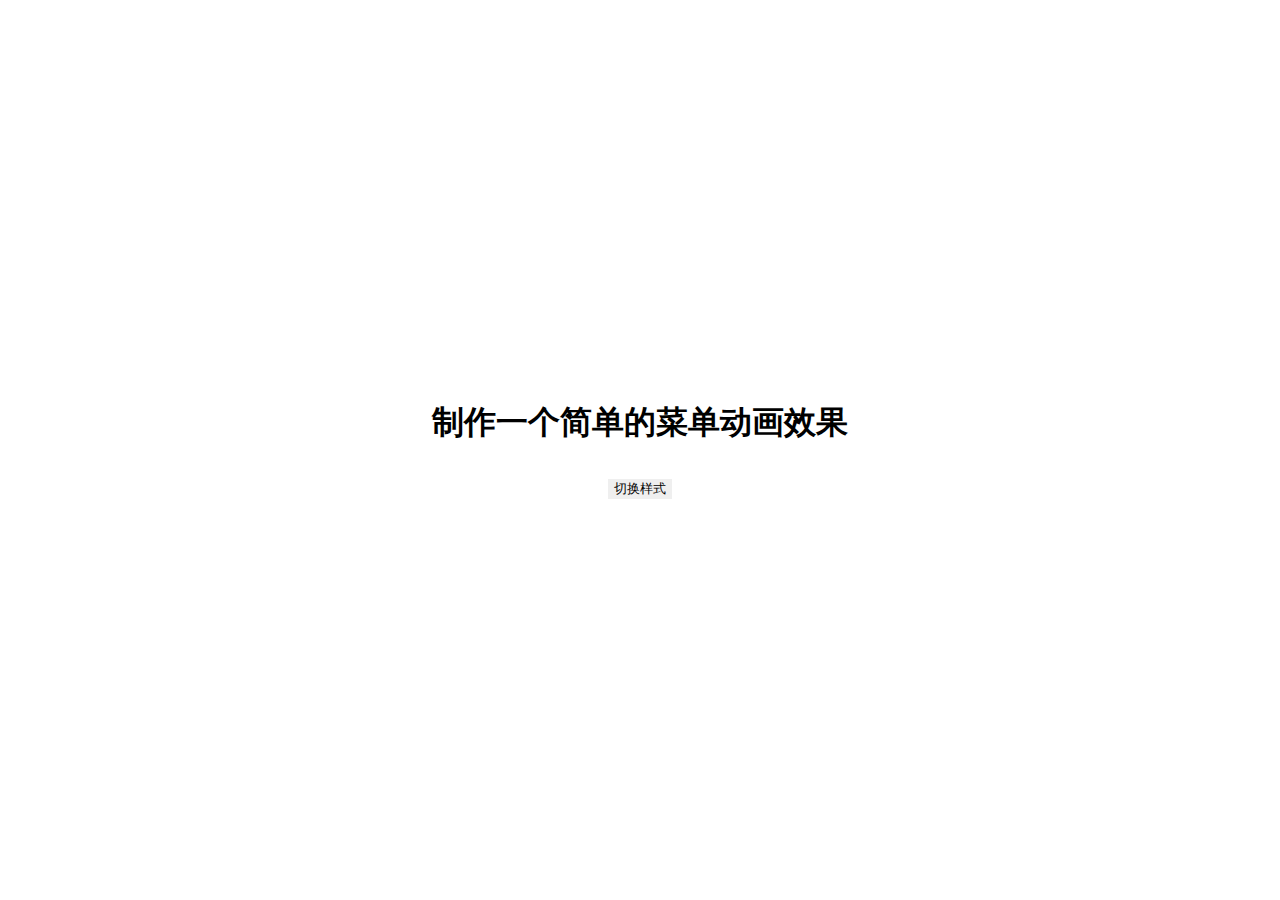
==== CSS/1/index.html @ f88913ea "css完成１" ====
<!DOCTYPE html>
<html lang="en">
<head>
    <meta charset="UTF-8">
    <meta name="viewport" content="width=device-width, initial-scale=1.0">
    <meta http-equiv="X-UA-Compatible" content="ie=edge">
    <style>
        *{
            margin: 0;
            border: 0;
        }
        body {
            display: flex;
            flex-direction: column;
            justify-content: center;
            align-items: center;
            height: 100vh;
        }
        body > button {
            margin-top: 2em;
        }
        .txtb {
            background: chartreuse;
            height: .5em;
            width: 0;
            transition: all 1s; 
            margin: 0 auto;
        }
        .txtb.active {
            background: chartreuse;
            width: 100%;
        }

    </style>
    <title>No.1 - 制作一个简单的菜单动画效果</title>
</head>
<body>
    <div>
        <h1 class="text" id="txt">制作一个简单的菜单动画效果</h1>
        <div class="txtb" id="txtb"></div>
    </div>
    
    <button class=".bt" id="bt">切换样式</button>
    <script>
        
        bt.addEventListener('click', (e) => {
            txtb.classList.add('active')
            setTimeout(() => {
                txtb.classList.remove('active')
            }, 1000);
        })
    </script>
</body>
</html>
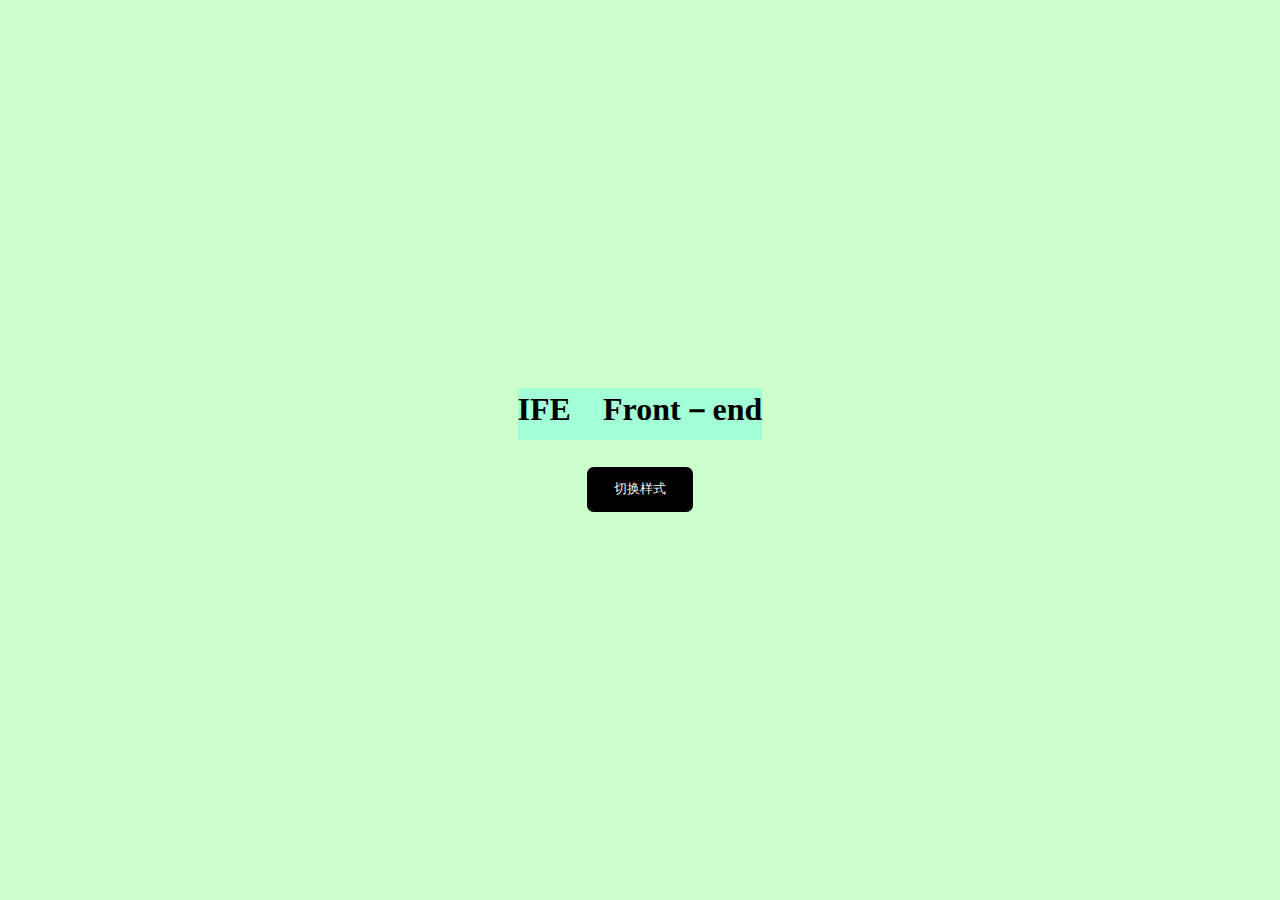
==== commit d1618766: "修改样式" ====
--- a/CSS/1/index.html
+++ b/CSS/1/index.html
@@ -1,54 +1,89 @@
 <!DOCTYPE html>
 <html lang="en">
+
 <head>
     <meta charset="UTF-8">
     <meta name="viewport" content="width=device-width, initial-scale=1.0">
     <meta http-equiv="X-UA-Compatible" content="ie=edge">
     <style>
-        *{
+        * {
             margin: 0;
             border: 0;
         }
+
         body {
+            background: rgba(0, 255, 0, 0.2);
             display: flex;
             flex-direction: column;
             justify-content: center;
             align-items: center;
             height: 100vh;
         }
-        body > button {
+
+        body>button {
+            background: #000;
+            border-radius: .5em;
+            padding: 1em 2em;
             margin-top: 2em;
+            color: whitesmoke;
+            cursor: pointer;
         }
+
+        .txt-wrapper{
+            background: rgba(0, 255, 255, 0.2);
+        }
+
+        .txt {
+            transition: all 1s;
+           
+        }
+
+        .txt.active {
+            color: white;
+        }
+
         .txtb {
-            background: chartreuse;
+            background: rgba(255, 0, 0, 0.2);
             height: .5em;
             width: 0;
-            transition: all 1s; 
+            transition: all 1s;
             margin: 0 auto;
         }
+
         .txtb.active {
-            background: chartreuse;
             width: 100%;
         }
-
     </style>
     <title>No.1 - 制作一个简单的菜单动画效果</title>
 </head>
+
 <body>
-    <div>
-        <h1 class="text" id="txt">制作一个简单的菜单动画效果</h1>
+    <div class="txt-wrapper">
+        <h1 class="txt" id="txt">IFE　Front－end</h1>
         <div class="txtb" id="txtb"></div>
     </div>
-    
-    <button class=".bt" id="bt">切换样式</button>
+
+    <button class="bt" id="bt">切换样式</button>
     <script>
-        
-        bt.addEventListener('click', (e) => {
-            txtb.classList.add('active')
-            setTimeout(() => {
-                txtb.classList.remove('active')
-            }, 1000);
-        })
+        function isClick() {
+            let isClick = false
+            bt.addEventListener('click', (e) => {
+                if (isClick) {
+                    txtb.classList.remove('active')
+                    txt.classList.remove('active')
+                    isClick = false
+                } else {
+                    txtb.classList.add('active')
+                    txt.classList.add('active')
+                    isClick = true
+                }
+
+            })
+        }
+
+        isClick()
+
     </script>
 </body>
+
 </html>